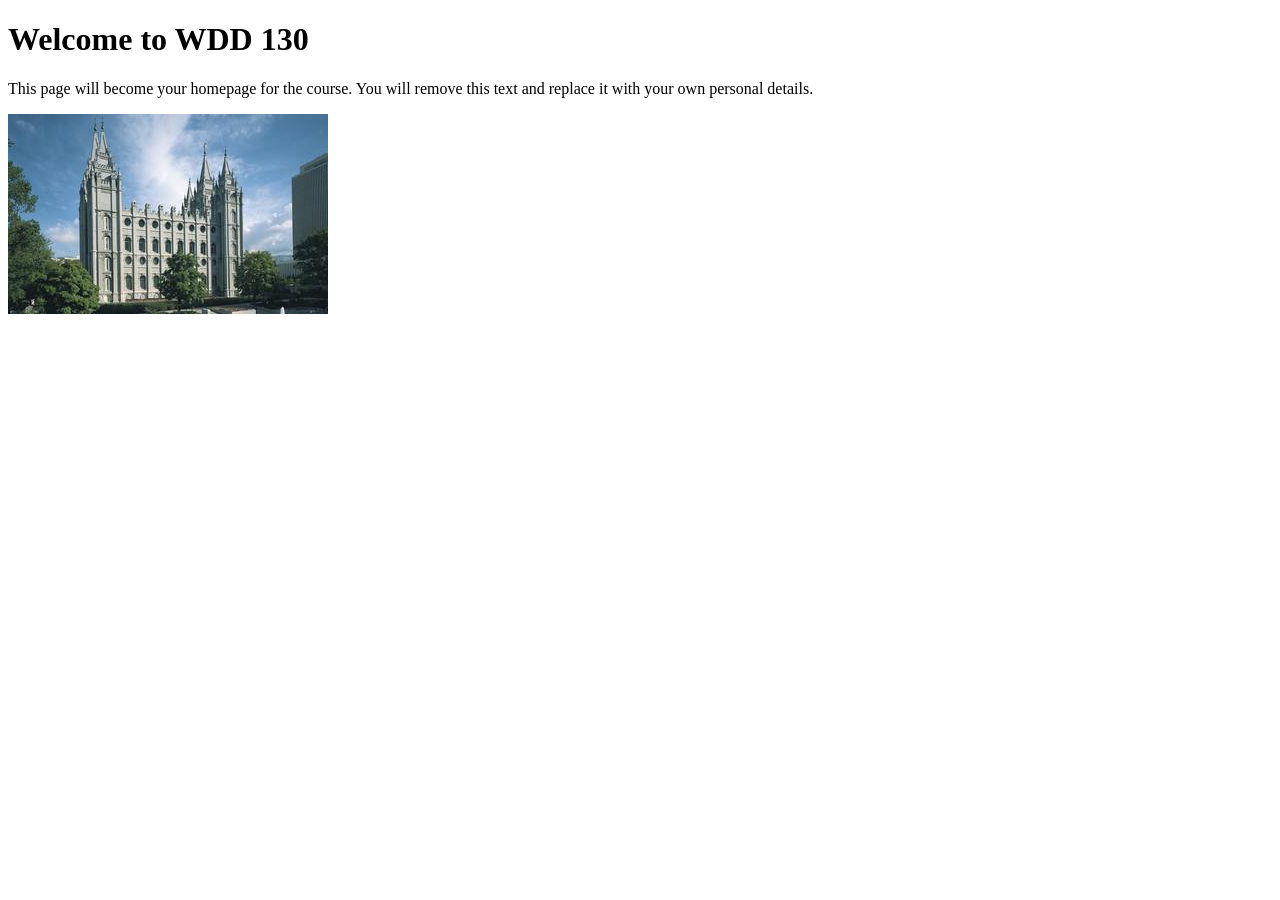
==== index.html @ 1637400c "Initial commit" ====
<!DOCTYPE html>
<html lang="en">

<head>
    <meta charset="UTF-8">
    <meta name="viewport" content="width=device-width, initial-scale=1.0">
    <title>WDD 130 | Personal Homepage</title>
</head>

<body>
    <h1>Welcome to WDD 130</h1>
    <p>This page will become your homepage for the course. You will remove this text and replace it with your own personal details.</p>

    <img src="images/salt-lake-temple.jpg" alt="The Salt Lake Temple.">
</body>

</html>
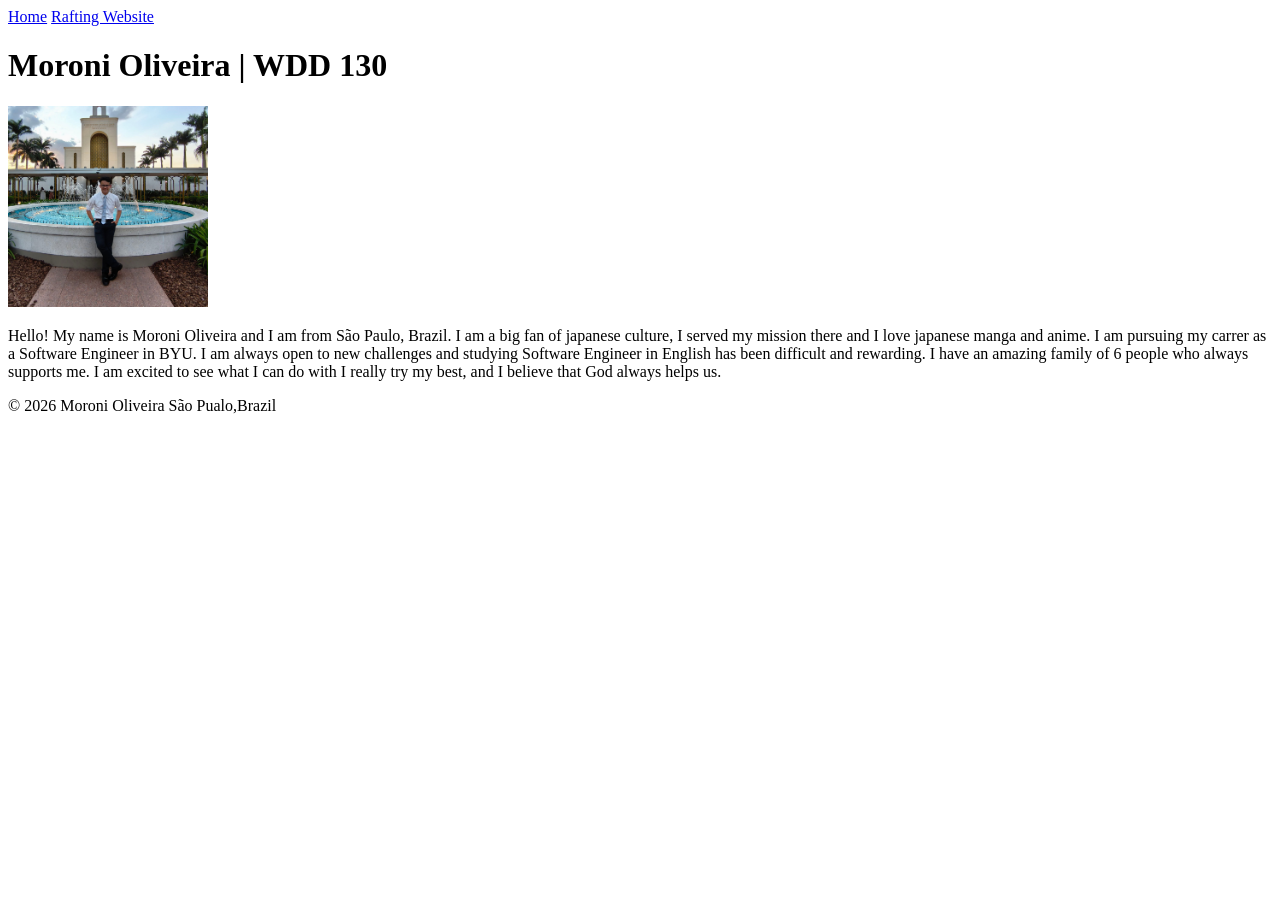
==== commit 85cb3a70: "W01 Assignement" ====
--- a/index.html
+++ b/index.html
@@ -4,14 +4,24 @@
 <head>
     <meta charset="UTF-8">
     <meta name="viewport" content="width=device-width, initial-scale=1.0">
-    <title>WDD 130 | Personal Homepage</title>
+    <title>Moroni Oliveira | WDD 130</title>
 </head>
 
 <body>
-    <h1>Welcome to WDD 130</h1>
-    <p>This page will become your homepage for the course. You will remove this text and replace it with your own personal details.</p>
-
-    <img src="images/salt-lake-temple.jpg" alt="The Salt Lake Temple.">
+    <header>
+        <nav>
+            <a href="#">Home</a>
+            <a href="wwr/">Rafting Website</a>
+        </nav>
+    </header>
+    <main>
+        <h1>Moroni Oliveira | WDD 130</h1>
+        <img src="images/profile.jpg" alt="Hello, my name is Moroni oliveira" width="200">
+        <p>Hello! My name is Moroni Oliveira and I am from São Paulo, Brazil. I am a big fan of japanese culture, I served my mission there and I love japanese manga and anime. I am pursuing my carrer as a Software Engineer in BYU. I am always open to new challenges and studying Software Engineer in English has been difficult and rewarding. I have an amazing family of 6 people who always supports me. I am excited to see what I can do with I really try my best, and I believe that God always helps us.</p>
+    </main>
+    <footer>
+        <p>© 2026 Moroni Oliveira São Pualo,Brazil</p>
+    </footer>
 </body>
 
 </html>
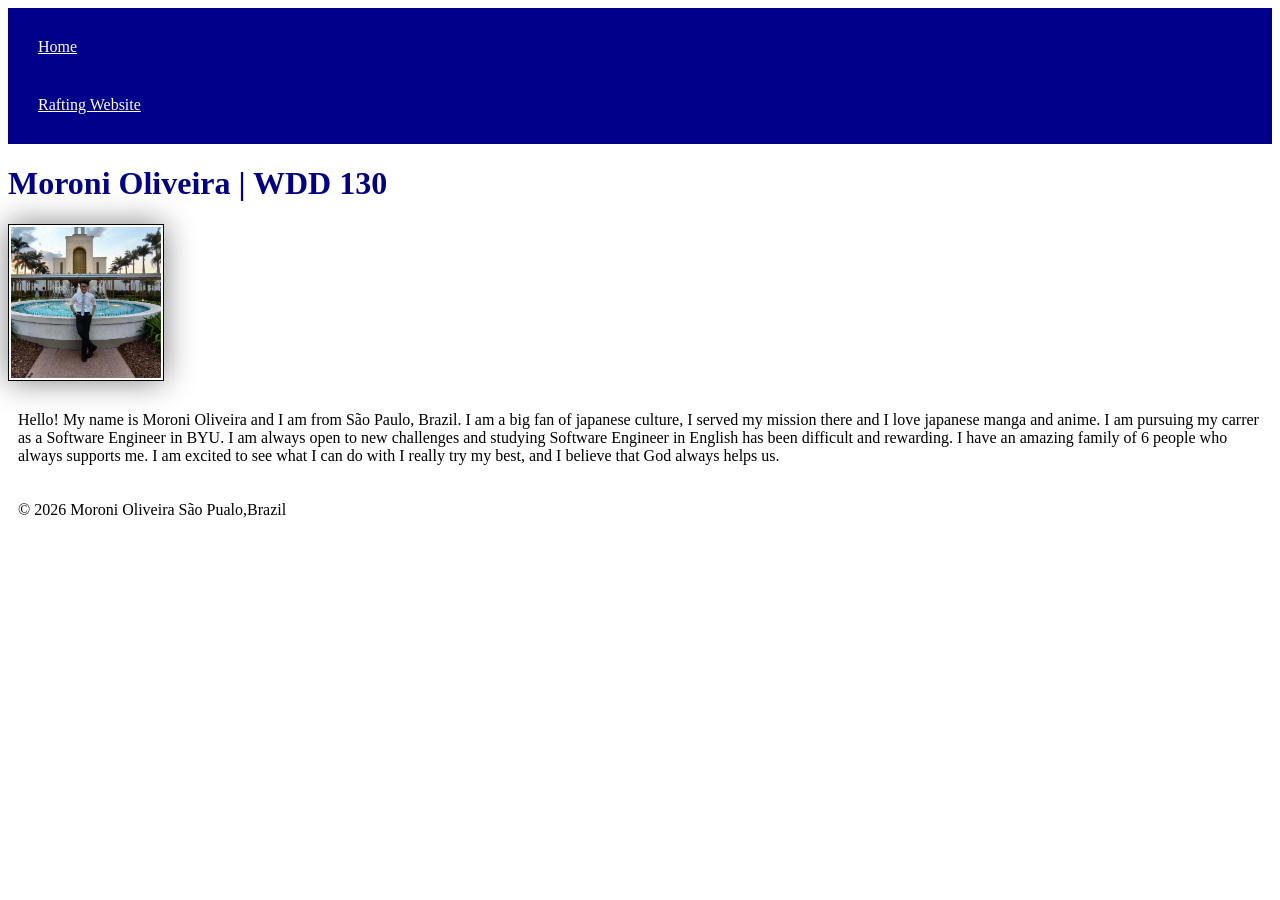
==== commit 04a5db58: "HTML w/ css" ====
--- a/index.html
+++ b/index.html
@@ -5,6 +5,7 @@
     <meta charset="UTF-8">
     <meta name="viewport" content="width=device-width, initial-scale=1.0">
     <title>Moroni Oliveira | WDD 130</title>
+    <link rel="stylesheet" href="styles/styles.css">
 </head>
 
 <body>
--- a/styles/styles.css
+++ b/styles/styles.css
@@ -0,0 +1,22 @@
+nav {
+    background-color: darkblue;
+    padding: 10px;
+}
+nav a {
+    color: white;
+    display: block;
+    padding: 20px
+}
+h1 {
+    color: darkblue;
+}
+img {
+    width: 150px;
+    height: auto;
+    border: 1px solid black;
+    padding: 2px;
+    box-shadow: 0 0 30px gray;
+}
+p {
+    padding: 10px;
+}
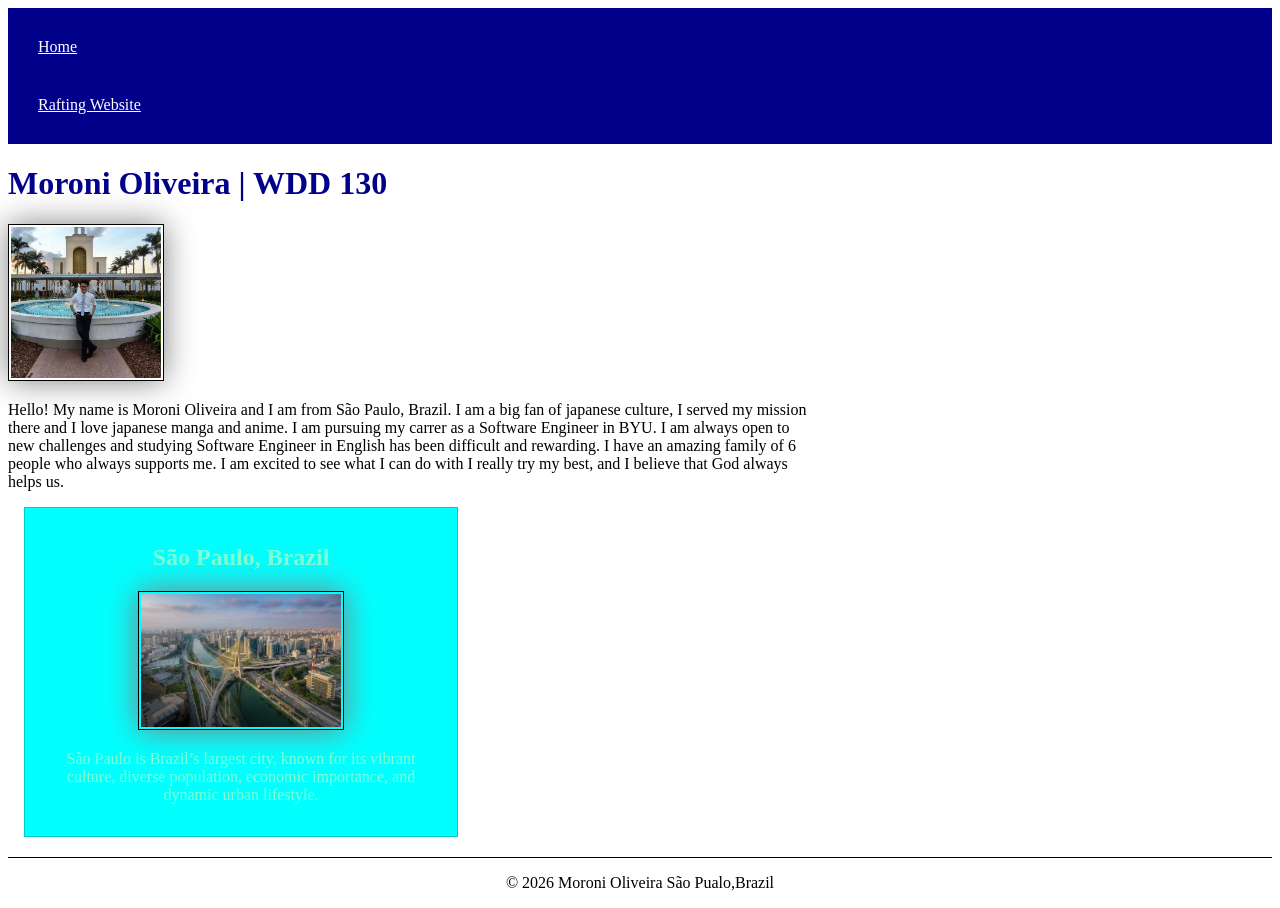
==== commit 24e2674c: "index styles" ====
--- a/index.html
+++ b/index.html
@@ -5,6 +5,8 @@
     <meta charset="UTF-8">
     <meta name="viewport" content="width=device-width, initial-scale=1.0">
     <title>Moroni Oliveira | WDD 130</title>
+    <meta name="description" content="Moroni Oliveira, Software Engineer, first programmed website">
+    <meta name="author" content="Moroni Oliveira">
     <link rel="stylesheet" href="styles/styles.css">
 </head>
 
@@ -20,6 +22,11 @@
         <img src="images/profile.jpg" alt="Hello, my name is Moroni oliveira" width="200">
         <p>Hello! My name is Moroni Oliveira and I am from São Paulo, Brazil. I am a big fan of japanese culture, I served my mission there and I love japanese manga and anime. I am pursuing my carrer as a Software Engineer in BYU. I am always open to new challenges and studying Software Engineer in English has been difficult and rewarding. I have an amazing family of 6 people who always supports me. I am excited to see what I can do with I really try my best, and I believe that God always helps us.</p>
     </main>
+    <aside>
+        <h2>São Paulo, Brazil</h2>
+        <img src="images/cidade-de-sao-paulo.jpg" alt="São Paulo overview">
+        <p>São Paulo is Brazil’s largest city, known for its vibrant culture, diverse population, economic importance, and dynamic urban lifestyle. </p>
+    </aside>
     <footer>
         <p>© 2026 Moroni Oliveira São Pualo,Brazil</p>
     </footer>
--- a/styles/styles.css
+++ b/styles/styles.css
@@ -2,6 +2,7 @@
     background-color: darkblue;
     padding: 10px;
 }
+
 nav a {
     color: white;
     display: block;
@@ -10,6 +11,7 @@
 h1 {
     color: darkblue;
 }
+
 img {
     width: 150px;
     height: auto;
@@ -17,6 +19,42 @@
     padding: 2px;
     box-shadow: 0 0 30px gray;
 }
+
 p {
     padding: 10px;
+}
+
+main {
+    max-width: 800px;
+}
+
+main img {
+    width: 150px;
+    height: auto;
+}
+
+aside {
+    width: 25rem;
+    margin: 1rem;
+    border: 1px solid rgb(0 0 0 / 0.2);
+    padding: 1rem;
+    background-color: aqua;
+    color: aquamarine;
+    text-align: center;
+}
+
+aside img {
+    width: 200px;
+    height: auto;
+}
+
+p {
+    padding: 0;
+}
+
+footer {
+    margin-top: 20px;
+    border-top: 1px solid #000;
+    text-align: center;
+
 }
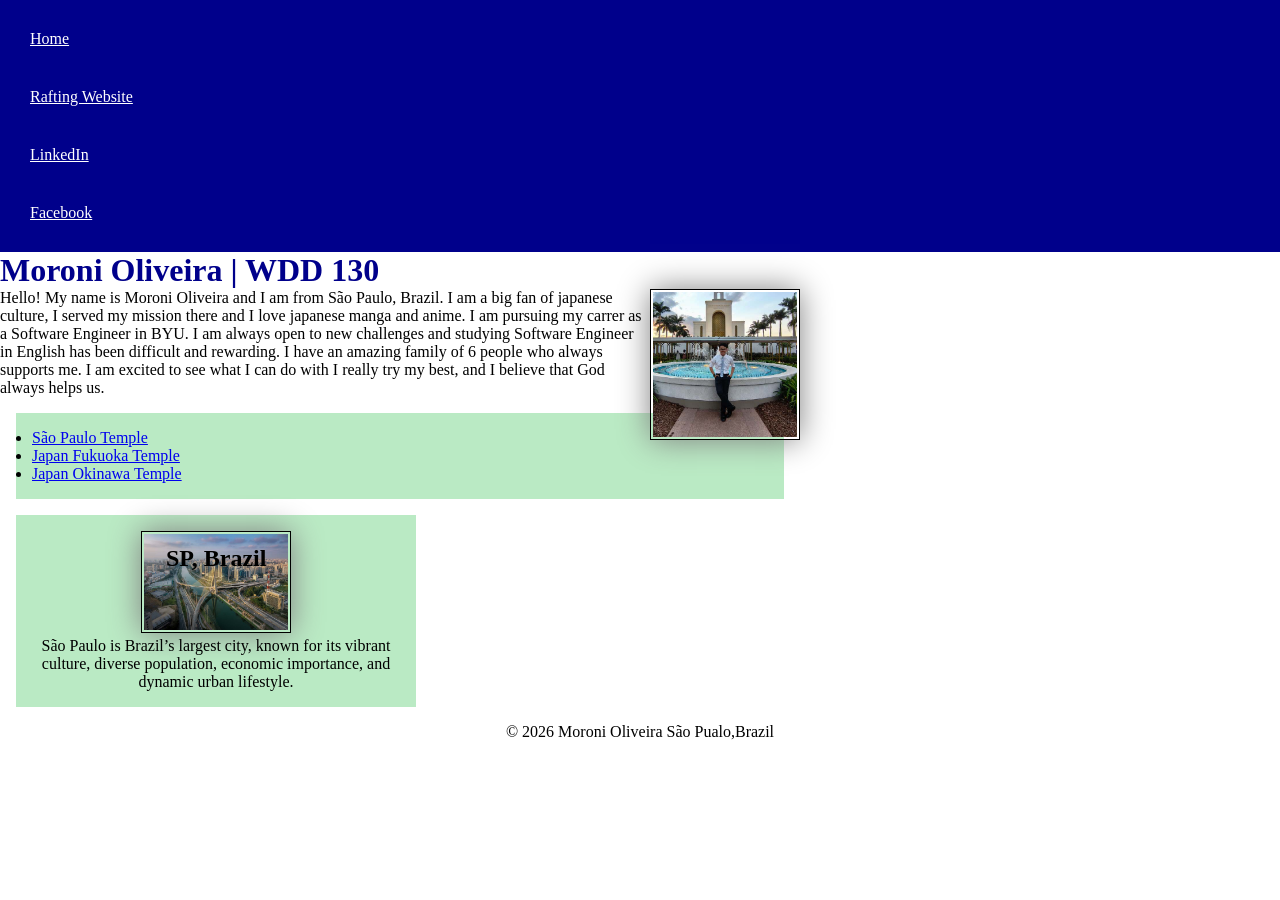
==== commit 45f3bb37: "Week 3" ====
--- a/index.html
+++ b/index.html
@@ -15,15 +15,22 @@
         <nav>
             <a href="#">Home</a>
             <a href="wwr/">Rafting Website</a>
+            <a href="https://www.linkedin.com/in/mor%C3%B4ni-oliveira-9b8597385/" target="_blank">LinkedIn</a>
+            <a href="https://www.facebook.com/moronilucas.gimenes/?locale=pt_BR" target="_blank">Facebook</a>
         </nav>
     </header>
     <main>
         <h1>Moroni Oliveira | WDD 130</h1>
         <img src="images/profile.jpg" alt="Hello, my name is Moroni oliveira" width="200">
         <p>Hello! My name is Moroni Oliveira and I am from São Paulo, Brazil. I am a big fan of japanese culture, I served my mission there and I love japanese manga and anime. I am pursuing my carrer as a Software Engineer in BYU. I am always open to new challenges and studying Software Engineer in English has been difficult and rewarding. I have an amazing family of 6 people who always supports me. I am excited to see what I can do with I really try my best, and I believe that God always helps us.</p>
+        <ul class="box">
+            <li><a href="https://www.churchofjesuschrist.org/temples/details/sao-paulo-brazil-temple?lang=eng" target="_blank">São Paulo Temple</a></li>
+            <li><a href="https://www.churchofjesuschrist.org/temples/details/fukuoka-japan-temple?lang=eng" target="_blank">Japan Fukuoka Temple</a></li>
+            <li><a href="https://www.churchofjesuschrist.org/temples/details/okinawa-japan-temple?lang=eng" target="_blank">Japan Okinawa Temple</a></li>
+        </ul>
     </main>
-    <aside>
-        <h2>São Paulo, Brazil</h2>
+    <aside class="box">
+        <h2>SP, Brazil</h2>
         <img src="images/cidade-de-sao-paulo.jpg" alt="São Paulo overview">
         <p>São Paulo is Brazil’s largest city, known for its vibrant culture, diverse population, economic importance, and dynamic urban lifestyle. </p>
     </aside>
--- a/styles/styles.css
+++ b/styles/styles.css
@@ -1,3 +1,9 @@
+* {
+    margin: 0;
+    padding: 0;
+    box-sizing: border-box;
+}
+
 nav {
     background-color: darkblue;
     padding: 10px;
@@ -8,8 +14,21 @@
     display: block;
     padding: 20px
 }
+
 h1 {
     color: darkblue;
+}
+
+h2 {
+    position: absolute;
+    top: 30px;
+    left: 150px;
+}
+
+aside {
+    width: 25rem;
+    text-align: center;
+    position: relative;
 }
 
 img {
@@ -31,20 +50,11 @@
 main img {
     width: 150px;
     height: auto;
-}
-
-aside {
-    width: 25rem;
-    margin: 1rem;
-    border: 1px solid rgb(0 0 0 / 0.2);
-    padding: 1rem;
-    background-color: aqua;
-    color: aquamarine;
-    text-align: center;
+    float: right;
 }
 
 aside img {
-    width: 200px;
+    width: 150px;
     height: auto;
 }
 
@@ -53,8 +63,15 @@
 }
 
 footer {
-    margin-top: 20px;
-    border-top: 1px solid #000;
+    margin-top: 1rem;
+    border-top: 1rem;
     text-align: center;
+}
 
-}+/* Class Selectors */
+
+.box {
+    margin: 1rem;
+    padding: 1rem;
+    background-color: rgb(186, 234, 196);
+}
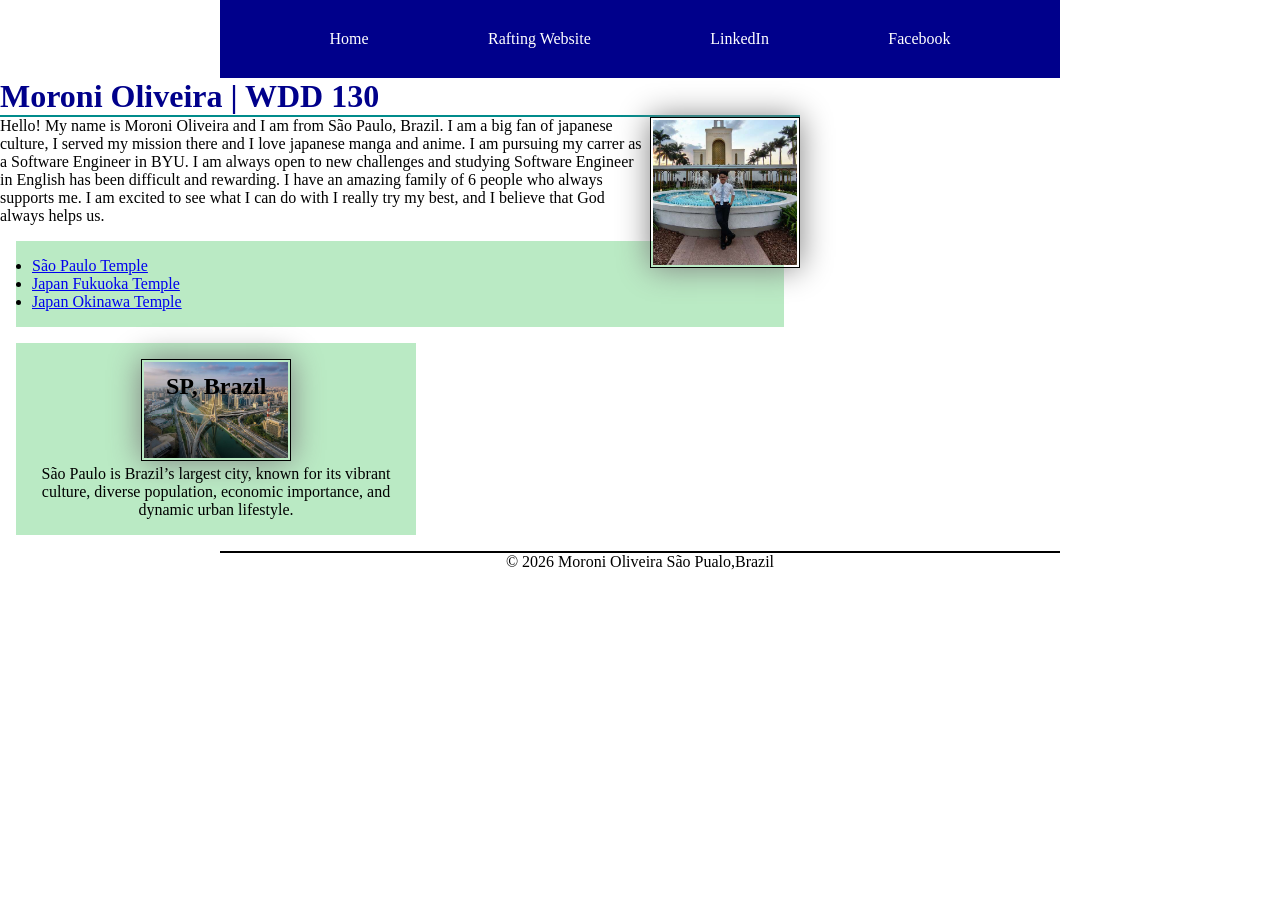
==== commit 0f2e544f: "w04" ====
--- a/index.html
+++ b/index.html
@@ -10,7 +10,7 @@
     <link rel="stylesheet" href="styles/styles.css">
 </head>
 
-<body>
+<div>
     <header>
         <nav>
             <a href="#">Home</a>
@@ -19,6 +19,7 @@
             <a href="https://www.facebook.com/moronilucas.gimenes/?locale=pt_BR" target="_blank">Facebook</a>
         </nav>
     </header>
+    <div class="grid"></div>
     <main>
         <h1>Moroni Oliveira | WDD 130</h1>
         <img src="images/profile.jpg" alt="Hello, my name is Moroni oliveira" width="200">
@@ -34,9 +35,10 @@
         <img src="images/cidade-de-sao-paulo.jpg" alt="São Paulo overview">
         <p>São Paulo is Brazil’s largest city, known for its vibrant culture, diverse population, economic importance, and dynamic urban lifestyle. </p>
     </aside>
-    <footer>
-        <p>© 2026 Moroni Oliveira São Pualo,Brazil</p>
-    </footer>
+</div>
+<footer>
+    <p>© 2026 Moroni Oliveira São Pualo,Brazil</p>
+</footer>
 </body>
 
 </html>
--- a/styles/styles.css
+++ b/styles/styles.css
@@ -4,19 +4,32 @@
     box-sizing: border-box;
 }
 
+header,
+.grid,
+footer {
+    max-width: 840px;
+    margin: 0 auto;
+}
+
 nav {
     background-color: darkblue;
     padding: 10px;
+    display: flex;
+    justify-content: space-evenly;
+    align-items: center;
 }
 
 nav a {
     color: white;
     display: block;
-    padding: 20px
+    padding: 20px;
+    text-decoration: none;
+    font-family: lato;
 }
 
 h1 {
     color: darkblue;
+    border-bottom: 2px solid darkcyan;
 }
 
 h2 {
@@ -29,6 +42,8 @@
     width: 25rem;
     text-align: center;
     position: relative;
+    grid-column: 1/2;
+    grid-row: 1/2;
 }
 
 img {
@@ -45,6 +60,7 @@
 
 main {
     max-width: 800px;
+    grid-column: 2/3;
 }
 
 main img {
@@ -56,6 +72,9 @@
 aside img {
     width: 150px;
     height: auto;
+    border: 1px solid black;
+    padding: 2px;
+    box-shadow: 0 0 30px gray;
 }
 
 p {
@@ -64,14 +83,17 @@
 
 footer {
     margin-top: 1rem;
-    border-top: 1rem;
+    border-top: 2px solid black;
     text-align: center;
 }
-
-/* Class Selectors */
 
 .box {
     margin: 1rem;
     padding: 1rem;
     background-color: rgb(186, 234, 196);
 }
+
+.grid {
+    display: grid;
+    grid-template-columns: 1fr 1fr;
+}
